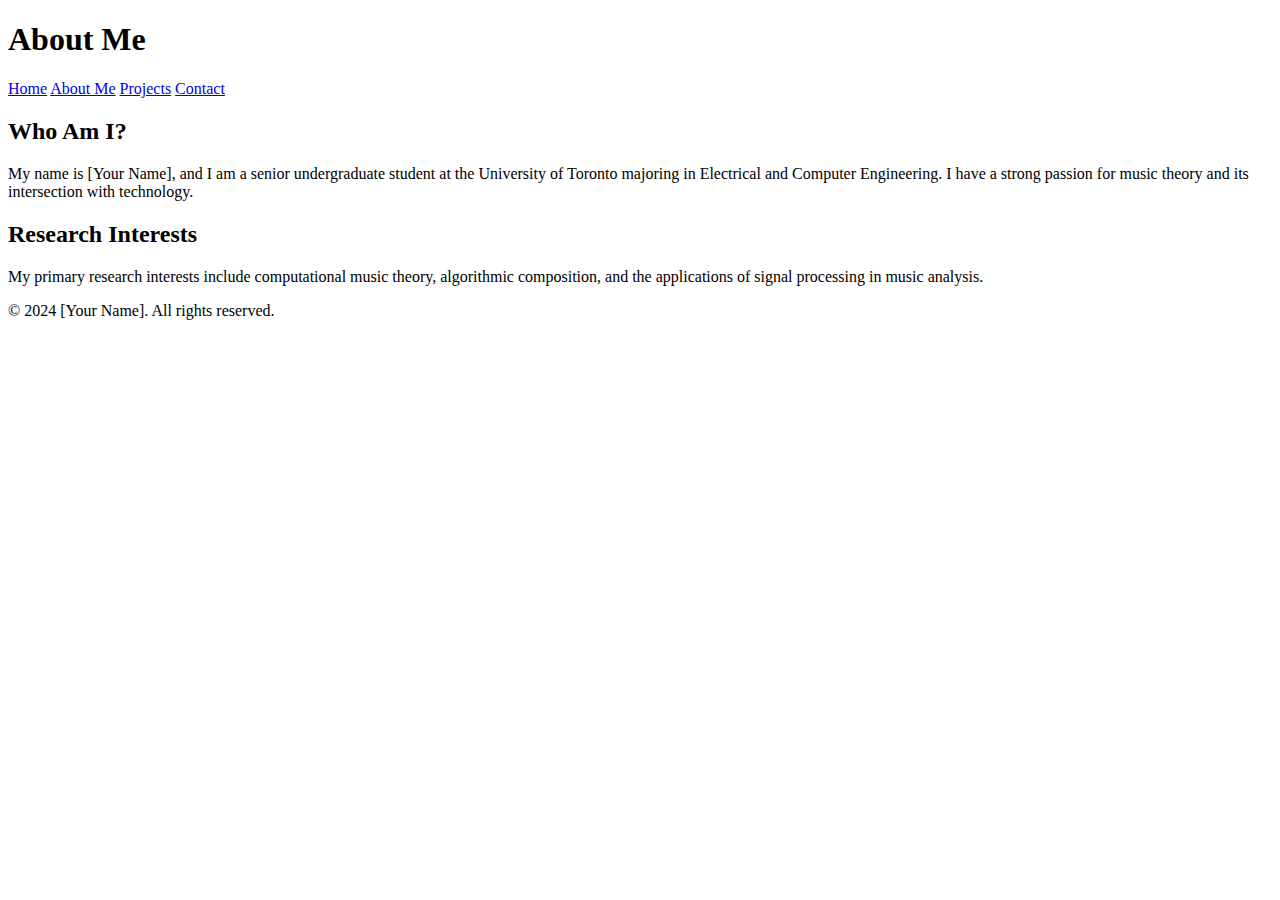
==== about.html @ c74e17e3 "Added code for about, projects and contact" ====
<!DOCTYPE html>
<html lang="en">
<head>
    <meta charset="UTF-8">
    <meta name="viewport" content="width=device-width, initial-scale=1.0">
    <title>About Me | [Your Name]</title>
    <link rel="stylesheet" href="assets/css/styles.css">
</head>
<body>
    <header>
        <h1>About Me</h1>
        <nav>
            <a href="index.html">Home</a>
            <a href="about.html">About Me</a>
            <a href="projects.html">Projects</a>
            <a href="contact.html">Contact</a>
        </nav>
    </header>
    <main>
        <section>
            <h2>Who Am I?</h2>
            <p>My name is [Your Name], and I am a senior undergraduate student at the University of Toronto majoring in Electrical and Computer Engineering. I have a strong passion for music theory and its intersection with technology.</p>
        </section>
        <section>
            <h2>Research Interests</h2>
            <p>My primary research interests include computational music theory, algorithmic composition, and the applications of signal processing in music analysis.</p>
        </section>
    </main>
    <footer>
        <p>&copy; 2024 [Your Name]. All rights reserved.</p>
    </footer>
</body>
</html>
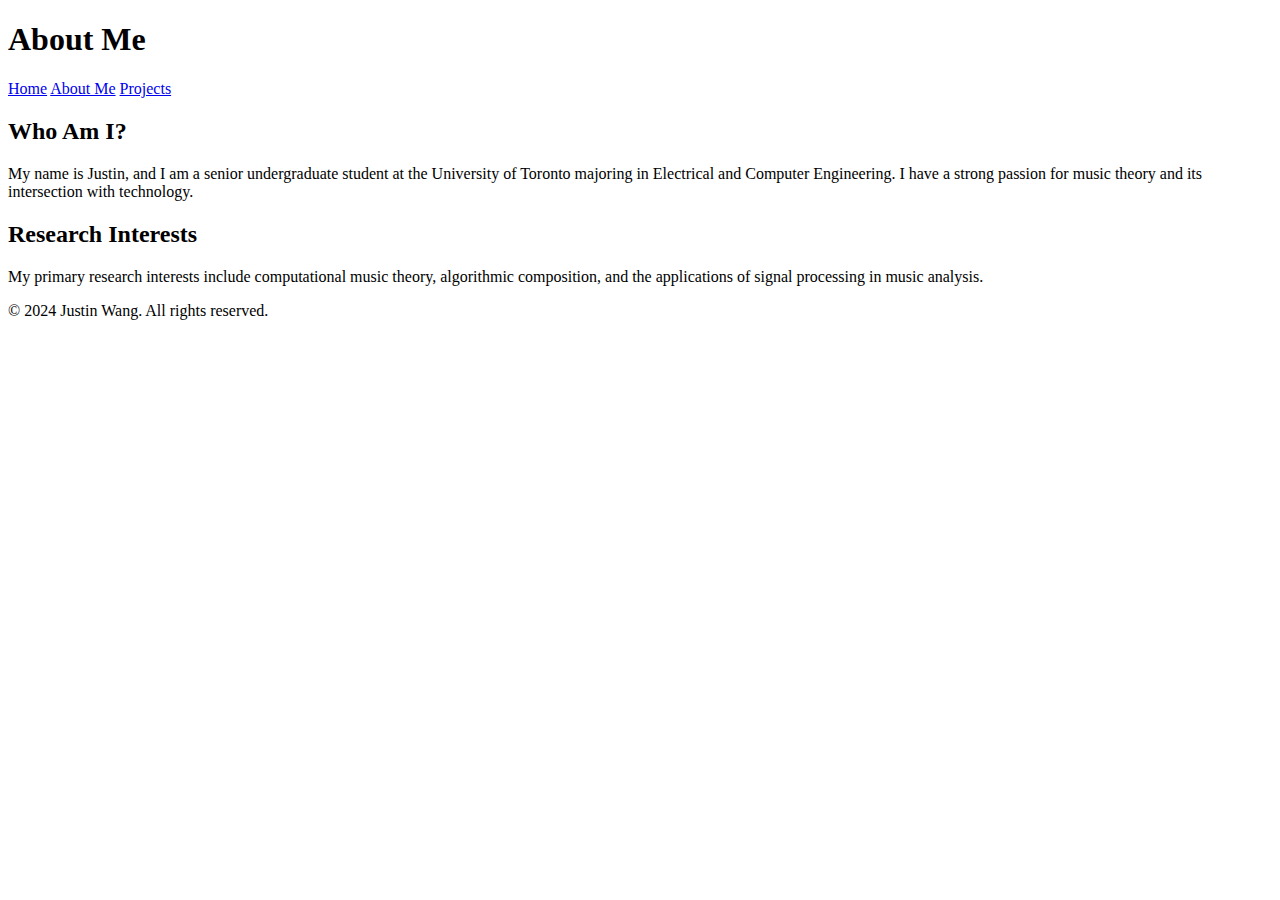
==== commit 86e65c6d: "removed all instances of contact tab" ====
--- a/about.html
+++ b/about.html
@@ -3,7 +3,7 @@
 <head>
     <meta charset="UTF-8">
     <meta name="viewport" content="width=device-width, initial-scale=1.0">
-    <title>About Me | [Your Name]</title>
+    <title>About Me | Justin Wang</title>
     <link rel="stylesheet" href="assets/css/styles.css">
 </head>
 <body>
@@ -13,13 +13,12 @@
             <a href="index.html">Home</a>
             <a href="about.html">About Me</a>
             <a href="projects.html">Projects</a>
-            <a href="contact.html">Contact</a>
         </nav>
     </header>
     <main>
         <section>
             <h2>Who Am I?</h2>
-            <p>My name is [Your Name], and I am a senior undergraduate student at the University of Toronto majoring in Electrical and Computer Engineering. I have a strong passion for music theory and its intersection with technology.</p>
+            <p>My name is Justin, and I am a senior undergraduate student at the University of Toronto majoring in Electrical and Computer Engineering. I have a strong passion for music theory and its intersection with technology.</p>
         </section>
         <section>
             <h2>Research Interests</h2>
@@ -27,7 +26,7 @@
         </section>
     </main>
     <footer>
-        <p>&copy; 2024 [Your Name]. All rights reserved.</p>
+        <p>&copy; 2024 Justin Wang. All rights reserved.</p>
     </footer>
 </body>
 </html>
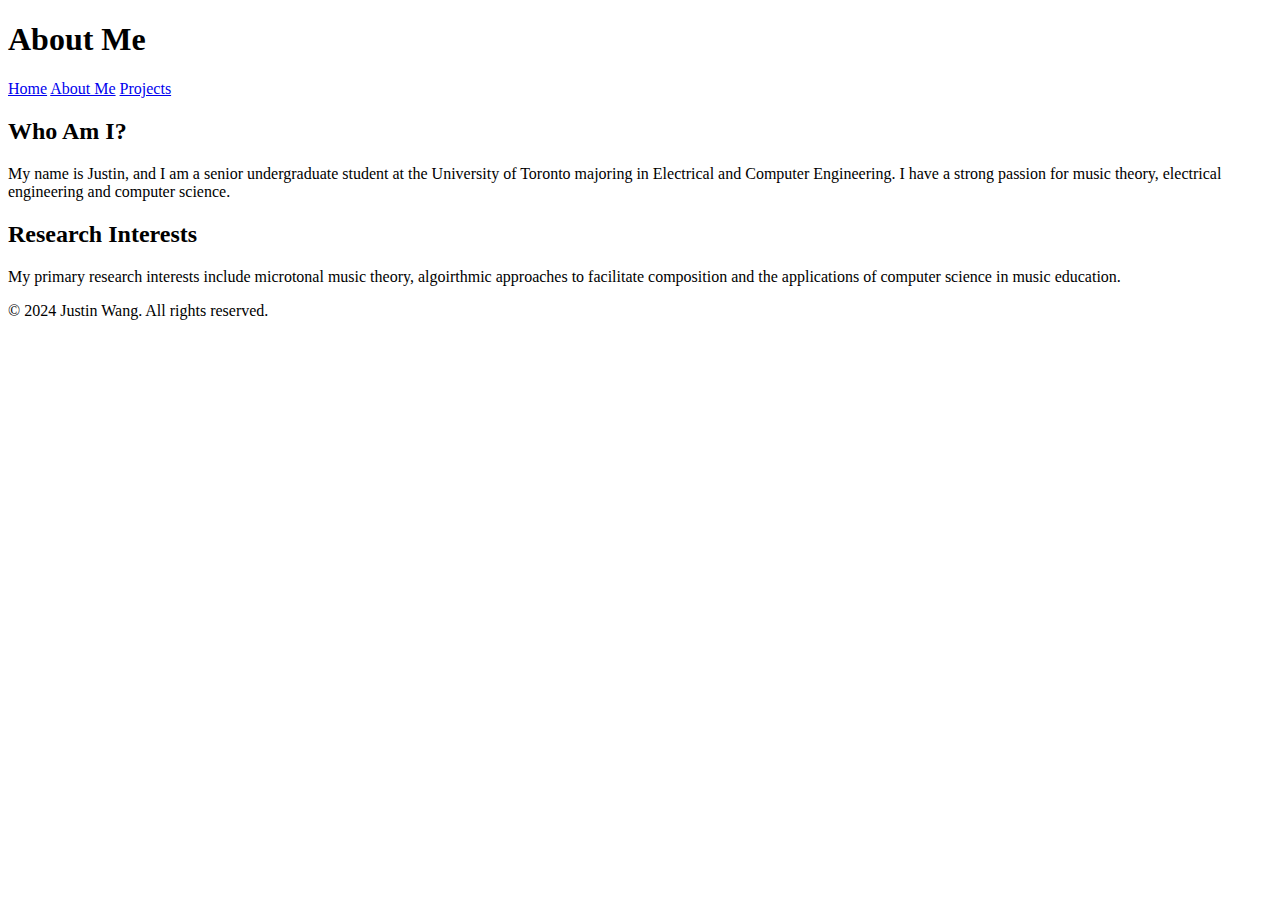
==== commit 8c75dfac: "modified featured proejcts" ====
--- a/about.html
+++ b/about.html
@@ -18,11 +18,11 @@
     <main>
         <section>
             <h2>Who Am I?</h2>
-            <p>My name is Justin, and I am a senior undergraduate student at the University of Toronto majoring in Electrical and Computer Engineering. I have a strong passion for music theory and its intersection with technology.</p>
+            <p>My name is Justin, and I am a senior undergraduate student at the University of Toronto majoring in Electrical and Computer Engineering. I have a strong passion for music theory, electrical engineering and computer science.</p>
         </section>
         <section>
             <h2>Research Interests</h2>
-            <p>My primary research interests include computational music theory, algorithmic composition, and the applications of signal processing in music analysis.</p>
+            <p>My primary research interests include microtonal music theory, algoirthmic approaches to facilitate composition and the applications of computer science in music education.</p>
         </section>
     </main>
     <footer>
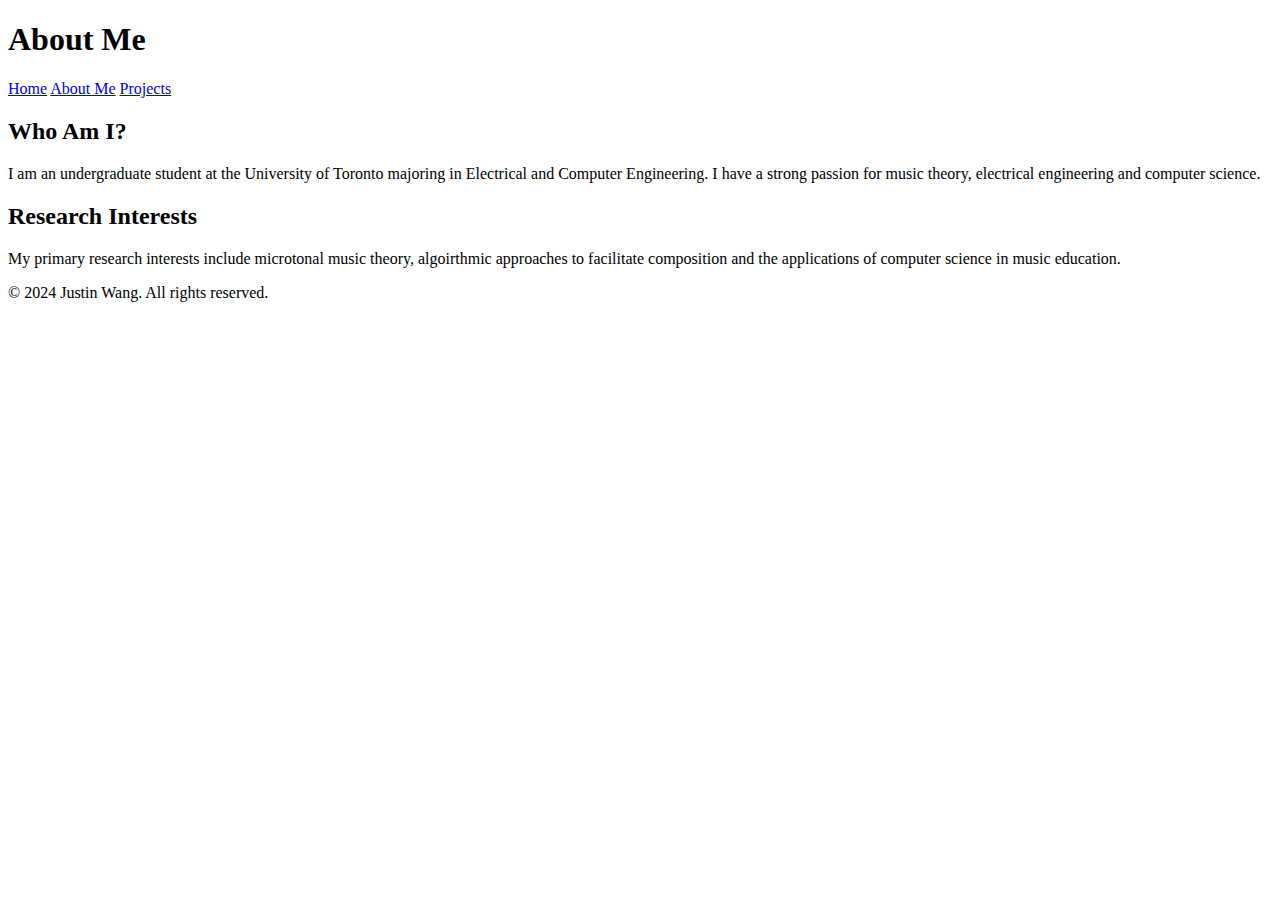
==== commit 6ec44cfb: "more minor edits" ====
--- a/about.html
+++ b/about.html
@@ -18,7 +18,7 @@
     <main>
         <section>
             <h2>Who Am I?</h2>
-            <p>My name is Justin, and I am a senior undergraduate student at the University of Toronto majoring in Electrical and Computer Engineering. I have a strong passion for music theory, electrical engineering and computer science.</p>
+            <p>I am an undergraduate student at the University of Toronto majoring in Electrical and Computer Engineering. I have a strong passion for music theory, electrical engineering and computer science.</p>
         </section>
         <section>
             <h2>Research Interests</h2>
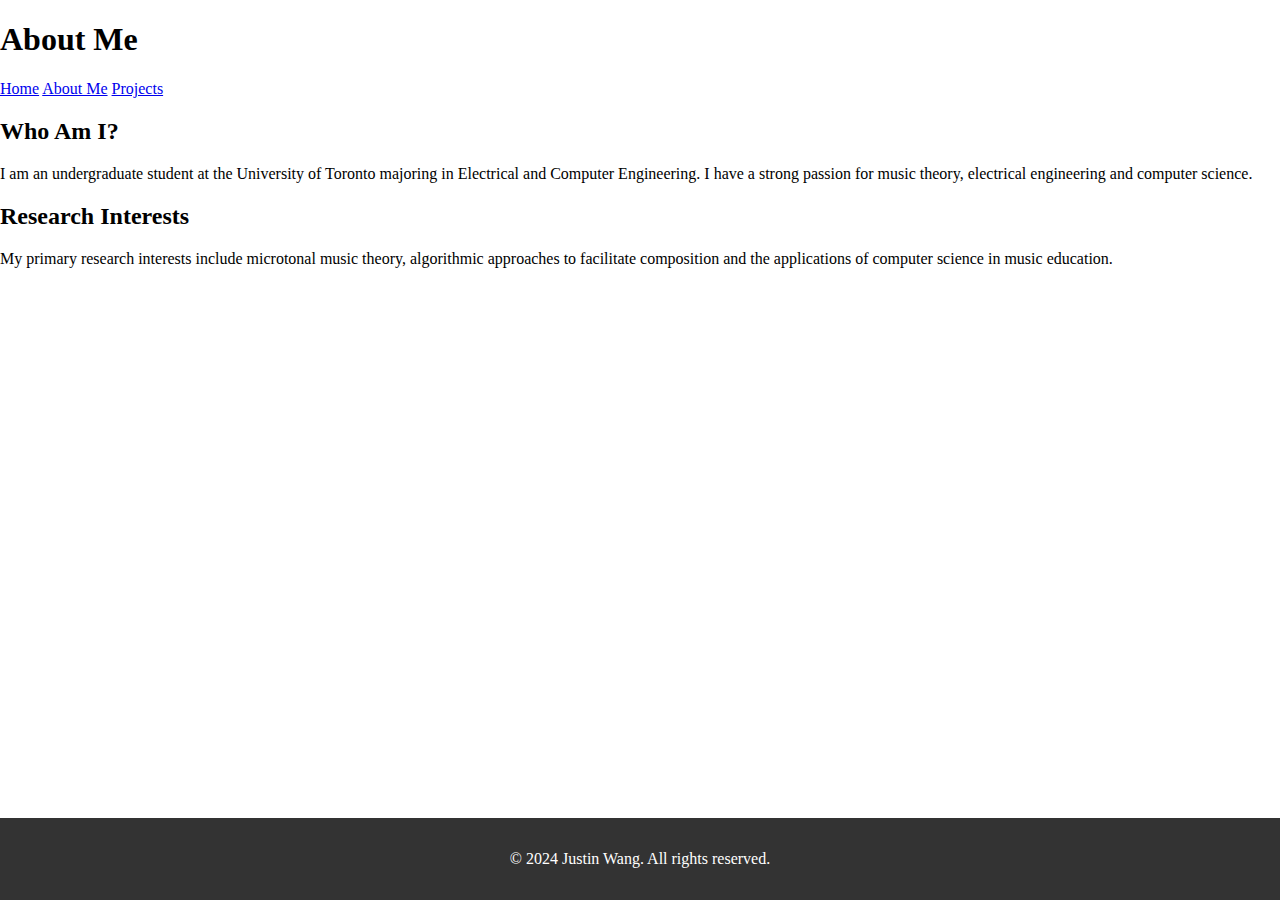
==== commit 3656708d: "fixed typo" ====
--- a/about.html
+++ b/about.html
@@ -22,7 +22,7 @@
         </section>
         <section>
             <h2>Research Interests</h2>
-            <p>My primary research interests include microtonal music theory, algoirthmic approaches to facilitate composition and the applications of computer science in music education.</p>
+            <p>My primary research interests include microtonal music theory, algorithmic approaches to facilitate composition and the applications of computer science in music education.</p>
         </section>
     </main>
     <footer>
--- a/assets/css/styles.css
+++ b/assets/css/styles.css
@@ -0,0 +1,20 @@
+/* Ensure the body and html take up the full viewport height */
+html, body {
+    height: 100%;
+    margin: 0;
+    display: flex;
+    flex-direction: column;
+}
+
+/* Make the main content take up all remaining space */
+main {
+    flex: 1;
+}
+
+/* Footer stays at the bottom */
+footer {
+    background-color: #333;
+    color: white;
+    text-align: center;
+    padding: 1em 0;
+}
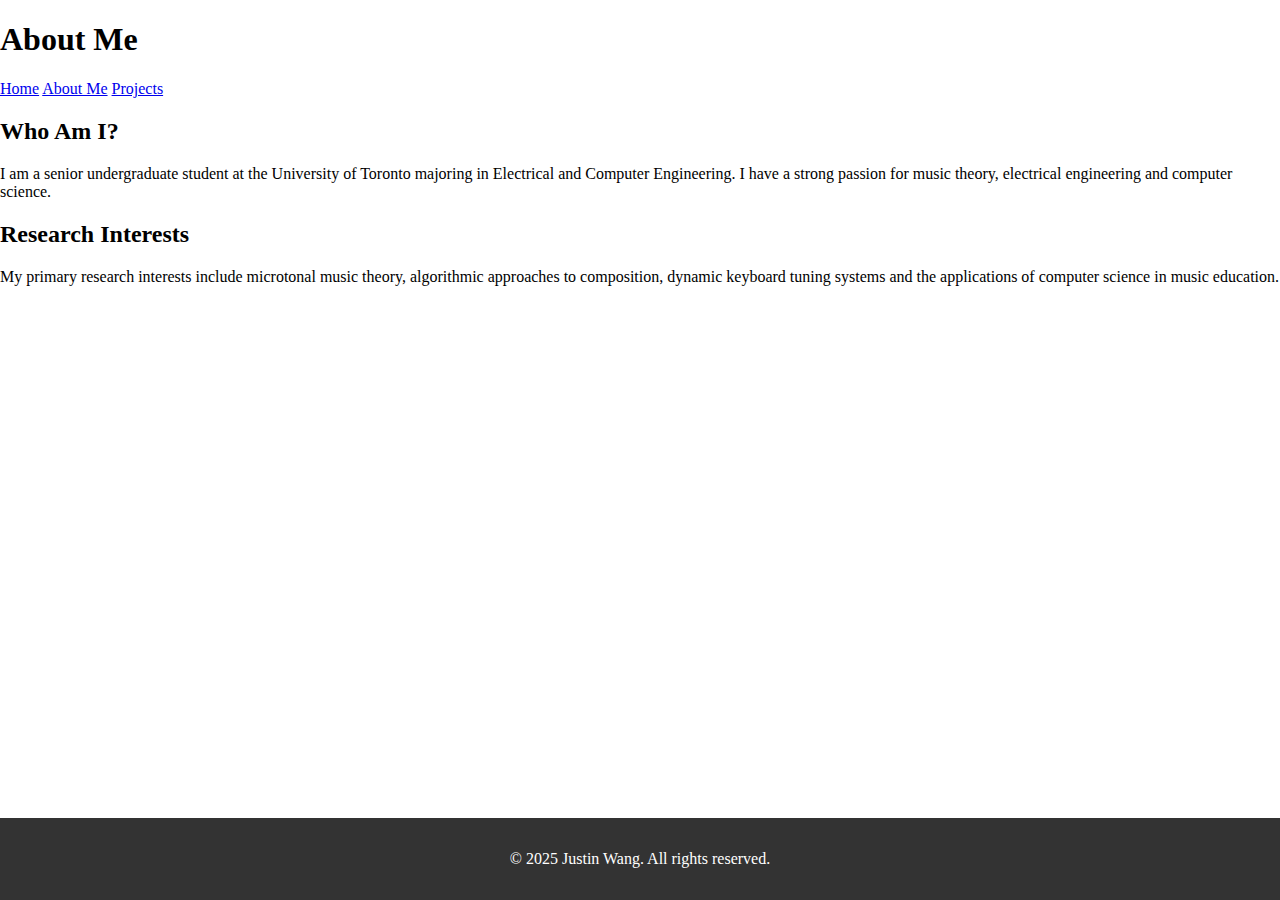
==== commit b24a4fe8: "updated copyright year" ====
--- a/about.html
+++ b/about.html
@@ -18,15 +18,15 @@
     <main>
         <section>
             <h2>Who Am I?</h2>
-            <p>I am an undergraduate student at the University of Toronto majoring in Electrical and Computer Engineering. I have a strong passion for music theory, electrical engineering and computer science.</p>
+            <p>I am a senior undergraduate student at the University of Toronto majoring in Electrical and Computer Engineering. I have a strong passion for music theory, electrical engineering and computer science.</p>
         </section>
         <section>
             <h2>Research Interests</h2>
-            <p>My primary research interests include microtonal music theory, algorithmic approaches to facilitate composition and the applications of computer science in music education.</p>
+            <p>My primary research interests include microtonal music theory, algorithmic approaches to composition, dynamic keyboard tuning systems and the applications of computer science in music education.</p>
         </section>
     </main>
     <footer>
-        <p>&copy; 2024 Justin Wang. All rights reserved.</p>
+        <p>&copy; 2025 Justin Wang. All rights reserved.</p>
     </footer>
 </body>
 </html>
